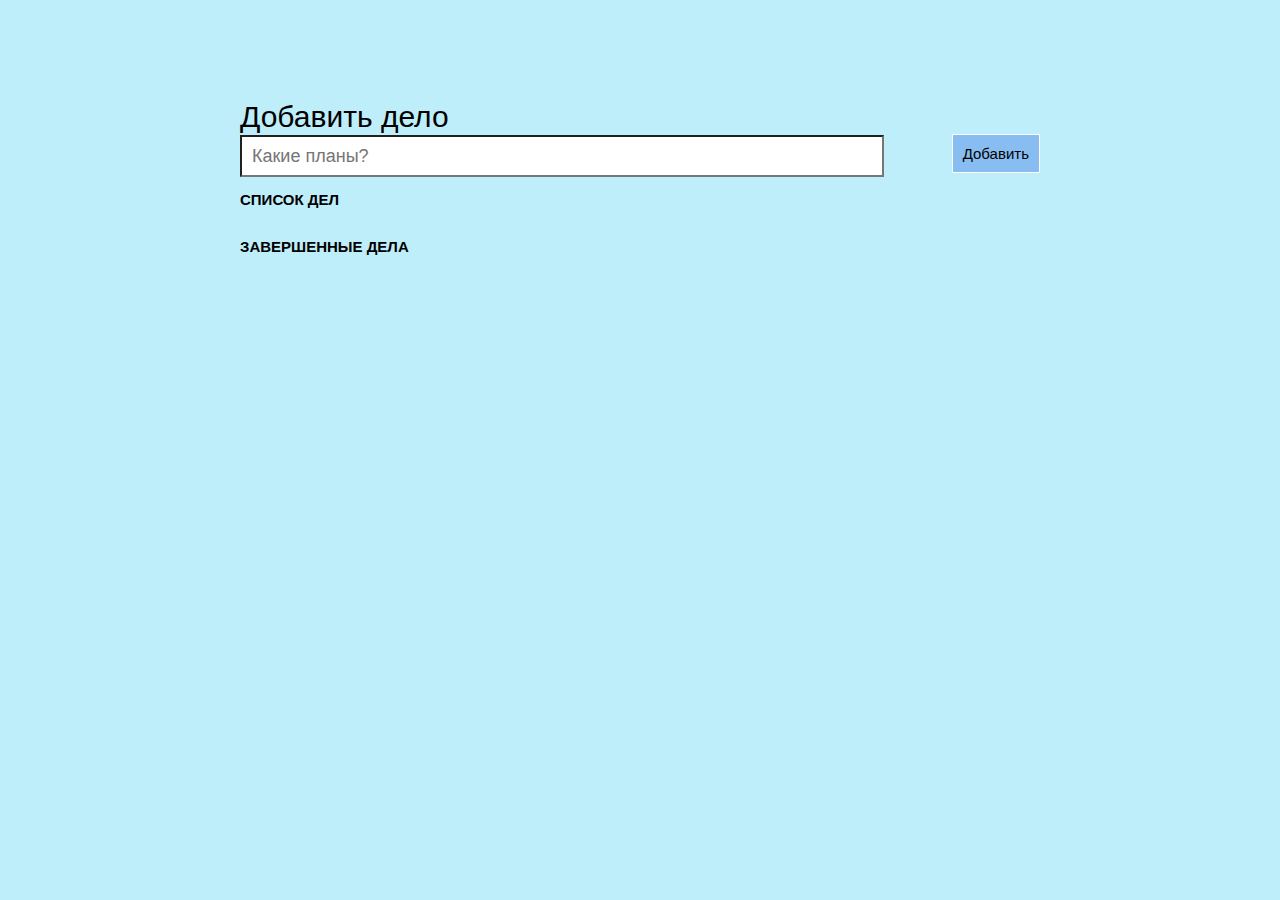
==== index..html @ 19778e53 "Add files via upload" ====
<!DOCTYPE html>
<html>
<head>
    <meta charset="UTF-8">
    <title>Список дел</title>
    <link rel="stylesheet" href="material-icons.css">
    <link rel="stylesheet" href="main.css">
</head>
<body>
    <div class="container">
        <div>Добавить дело</div>
        <input id="new-task" placeholder="Какие планы?" type="text">
        <button id="add">Добавить</button>
        <h3>Список дел</h3>
        <ul id="unfinished-tasks">
        </ul>
        <h3>Завершенные дела</h3>
        <ul id="finished-tasks">
        </ul>
    </div>

<script src="index.js"></script>
</body>
</html>
---- material-icons.css ----
@font-face {
    font-family: 'Material Icons';
    font-style: normal;
    font-weight: 400;
    src: url(https://fonts.gstatic.com/s/materialicons/v32/2fcrYFNaTjcS6g4U3t-Y5ZjZjT5FdEJ140U2DJYC3mY.woff2) format('woff2');
}

.material-icons {
    font-family: 'Material Icons';
    font-weight: normal;
    font-style: normal;
    font-size: 24px;
    line-height: 1;
    letter-spacing: normal;
    text-transform: none;
    display: inline-block;
    white-space: nowrap;
    word-wrap: normal;
    direction: ltr;
}
---- main.css ----
body {
    background: rgba(110, 218, 245, 0.452);
    color: black;
    font-family: sans-serif;
}

.container {
    display: block;
    width: 800px;
    margin: 100px auto 0;
    font-size: 30px;
    align-items: center;
}

ul {
    margin: 5px 0;
    padding: 0;
}

li * {
    float: left;
}

li, h3 {
    clear: both;
    list-style: none;
}

input, button {
    outline: none;
}

button {
    background: rgba(126, 180, 241, 0.836);
    color: #000000;
    font-size: 15px;
    font-family: sans-serif;
    cursor: pointer;
    float: right;
    margin: 8px auto;
}

button:hover {
    color: black;
}

#add:hover {
    background: #0FC57C;
}

#add {
    float: right;
    padding: 10px;
    margin-top: 0;
    border: 1px solid #ffffff;
}

h3 {
    color: black;
    font-weight: bold;
    font-size: 15px;
    padding: 10px 0;
    margin: 0 0 10px;
    text-transform: uppercase;
}

input[type="text"] {
    margin: 1px 0;
    font-size: 18px;
    line-height: 18px;
    height: 18px;
    padding: 10px;
    background: #fff;
    font-family: sans-serif;
    color: #888;
}

input[type="text"]:focus {
    color: black;
}

label[for='new-task'] {
    display: block;
    margin: 0 0 20px;
}

input#new-task {
    float: left;
    width: 620px;
}

p > button:hover {
    color: rgb(1, 110, 67);
}

li {
    overflow: hidden;
}

li > input[type="checkbox"] {
    margin: 0 10px;
    position: relative;
    top: 15px;
    transform: scale(1.5);
}

li > label {
    font-size: 18px;
    line-height: 40px;
    width: 300px;
    padding: 1px 0 0 11px
}

li > input[type="text"] {
    width: 457px;
}

li > .delete:hover {
    color: #CF2323;
}

#finished-tasks label, #finished-tasks button {
    color: rgb(0, 153, 92);
}

ul li input[type=text] {
    display: none;
}

ul li.editMode input[type=text] {
    display: block;
}

ul li.editMode label {
    display: none;
}

button.checkbox {
    float: left;
}
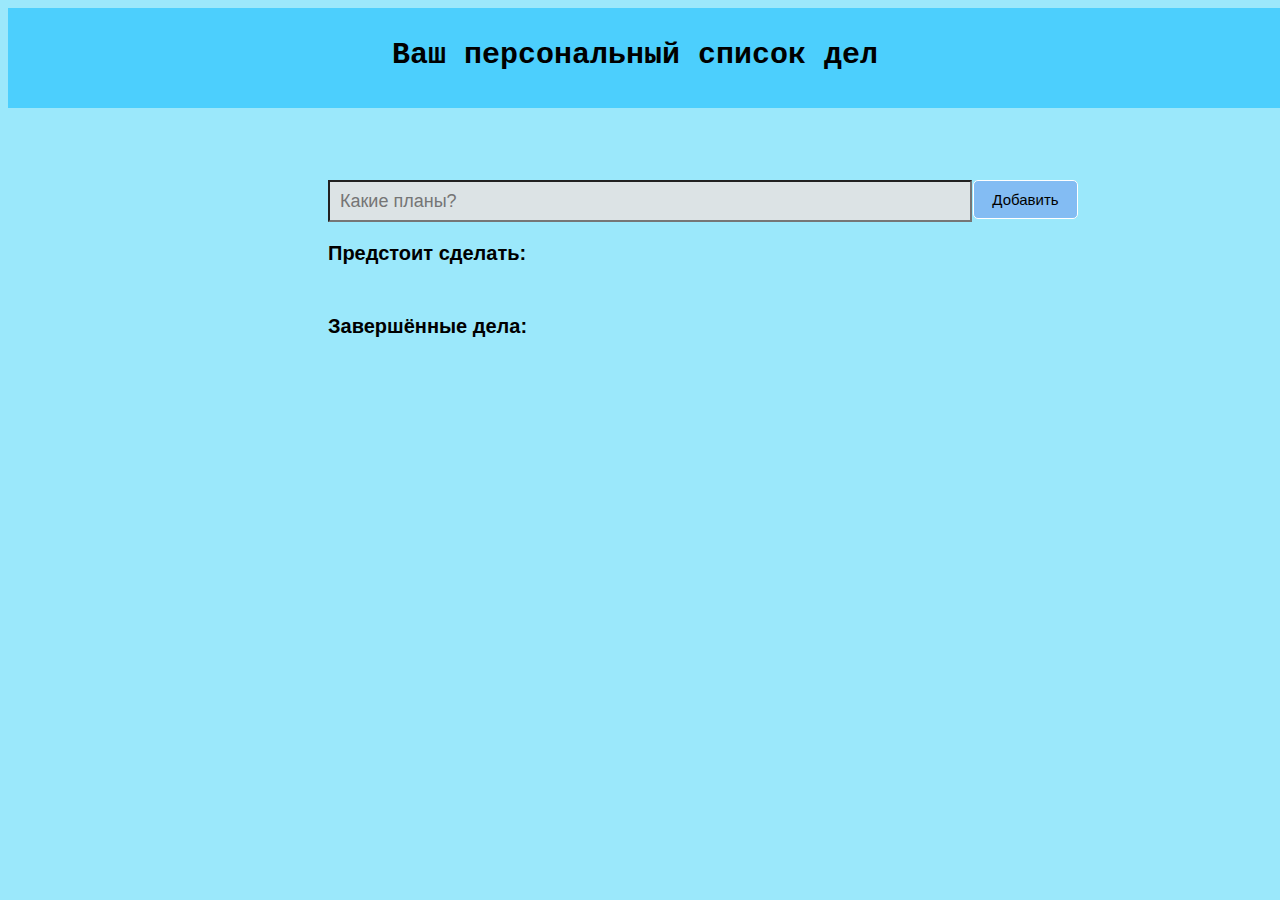
==== commit c5d0095f: "Add files via upload" ====
--- a/index..html
+++ b/index..html
@@ -2,19 +2,22 @@
 <html>
 <head>
     <meta charset="UTF-8">
-    <title>Список дел</title>
     <link rel="stylesheet" href="material-icons.css">
     <link rel="stylesheet" href="main.css">
 </head>
 <body>
-    <div class="container">
-        <div>Добавить дело</div>
+    <header>
+        Ваш персональный список дел
+    </header>
+
+    <div class="container" id="mainblock">
+        <title>Ваш персональный список дел</title>
         <input id="new-task" placeholder="Какие планы?" type="text">
         <button id="add">Добавить</button>
-        <h3>Список дел</h3>
+        <h3>Предстоит сделать: </h3>
         <ul id="unfinished-tasks">
         </ul>
-        <h3>Завершенные дела</h3>
+        <h3>Завершённые дела: </h3>
         <ul id="finished-tasks">
         </ul>
     </div>
--- a/main.css
+++ b/main.css
@@ -1,24 +1,53 @@
 body {
-    background: rgba(110, 218, 245, 0.452);
+    background: rgba(91, 217, 248, 0.61);
     color: black;
     font-family: sans-serif;
+    display: flex;
+    width: 100%;
+    align-content: left;
+}
+
+header {
+    height: 70px;
+    padding-top: 30px;
+    padding-left: 30%;
+    font-size: 30px;
+    font-weight: bold;
+    background: rgba(2, 183, 255, 0.514);
+    font-size: 30px;
+    width: 100%;
+    align-content: left;
+    font-family: 'Courier New', Courier, monospace;
+}
+
+footer {
+    display: flex;
+    height: 20px;
+    width: 60%;
+    padding-top: 90%;
+    position: fixed;
 }
 
 .container {
-    display: block;
-    width: 800px;
-    margin: 100px auto 0;
+    padding-left: 25%;
+    top: 20%;
+    width: 750px;
     font-size: 30px;
-    align-items: center;
+    position: absolute;
 }
 
 ul {
-    margin: 5px 0;
+    margin: 0;
     padding: 0;
+}
+
+p {
+    align-items: left;
 }
 
 li * {
     float: left;
+    border
 }
 
 li, h3 {
@@ -45,32 +74,32 @@
 }
 
 #add:hover {
-    background: #0FC57C;
+    background: rgb(3, 119, 72);
 }
 
 #add {
     float: right;
+    width: 105px;
     padding: 10px;
     margin-top: 0;
     border: 1px solid #ffffff;
+    border-radius: 5px;
 }
 
 h3 {
     color: black;
     font-weight: bold;
-    font-size: 15px;
-    padding: 10px 0;
-    margin: 0 0 10px;
-    text-transform: uppercase;
+    text-align: left;
+    font-size: 20px;
+    padding: 15px 0;
 }
 
 input[type="text"] {
-    margin: 1px 0;
     font-size: 18px;
     line-height: 18px;
     height: 18px;
     padding: 10px;
-    background: #fff;
+    background: rgba(226, 226, 226, 0.904);
     font-family: sans-serif;
     color: #888;
 }
@@ -81,7 +110,6 @@
 
 label[for='new-task'] {
     display: block;
-    margin: 0 0 20px;
 }
 
 input#new-task {
@@ -90,7 +118,7 @@
 }
 
 p > button:hover {
-    color: rgb(1, 110, 67);
+    color: rgb(2, 78, 48);
 }
 
 li {
@@ -108,19 +136,36 @@
     font-size: 18px;
     line-height: 40px;
     width: 300px;
-    padding: 1px 0 0 11px
+    margin-left: 0;
 }
 
 li > input[type="text"] {
-    width: 457px;
+    width: 600px;
+    display: flex;
 }
 
 li > .delete:hover {
-    color: #CF2323;
+    color: rgb(216, 4, 4);
 }
 
-#finished-tasks label, #finished-tasks button {
-    color: rgb(0, 153, 92);
+li > .edit:hover {
+    color: rgb(6, 3, 197);
+}
+
+li > .checkbox:hover {
+    color: rgb(3, 179, 27);
+}
+
+#finished-tasks label, #finished-tasks .checkbox {
+    color: rgb(0, 124, 56);
+}
+
+ul#finished-tasks > .edit {
+    overflow: hidden;
+}
+
+.finished-tasks{
+    overflow: hidden;
 }
 
 ul li input[type=text] {
@@ -137,4 +182,12 @@
 
 button.checkbox {
     float: left;
+}
+
+#mainblock {
+    align-items: center;
+}
+
+.material-icons edit {
+    overflow: hidden;
 }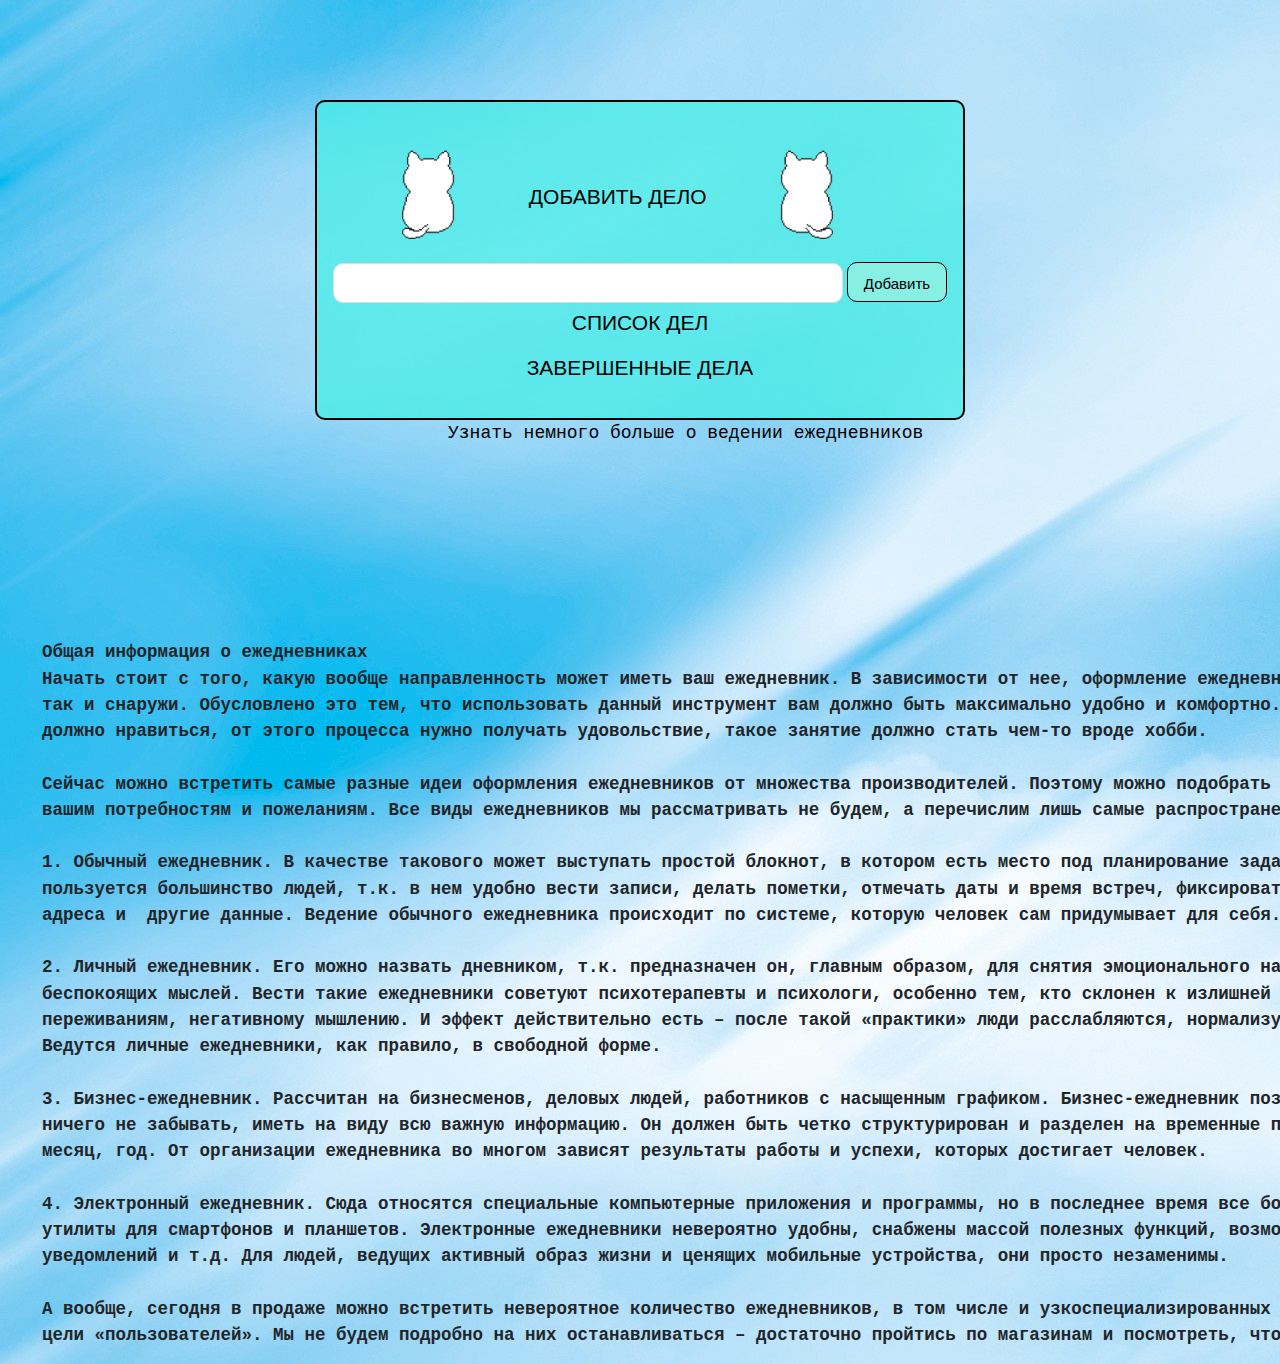
==== commit d527f4fa: "Add files via upload" ====
--- a/index..html
+++ b/index..html
@@ -2,26 +2,61 @@
 <html>
 <head>
     <meta charset="UTF-8">
+    <title>Список дел</title>
+    <link rel="icon" href="logo.png">
+    <link rel="stylesheet" href="bootstrap.css">
     <link rel="stylesheet" href="material-icons.css">
-    <link rel="stylesheet" href="main.css">
+    <link rel="stylesheet" href="main.css" >
 </head>
 <body>
-    <header>
-        Ваш персональный список дел
-    </header>
-
-    <div class="container" id="mainblock">
-        <title>Ваш персональный список дел</title>
-        <input id="new-task" placeholder="Какие планы?" type="text">
+<div id="root">
+    <div class="container">
+        <h3 class="first"> 
+            <img class="gif1" src="gifach.gif" alt="kitten">
+                Добавить дело
+            <img class="gif2" src="gifach.gif" alt="kitten">
+        </h3>
+        <input id="new-task" type="text" onchange="console.log(this.value)">
         <button id="add">Добавить</button>
-        <h3>Предстоит сделать: </h3>
+        <h3>Список дел</h3>
         <ul id="unfinished-tasks">
         </ul>
-        <h3>Завершённые дела: </h3>
+        <h3>Завершенные дела</h3>
         <ul id="finished-tasks">
         </ul>
     </div>
+</div>
+<a href="#link" class="link1">Узнать немного больше о ведении ежедневников</a>
+<div class="info" id="link"><pre>
+    Общая информация о ежедневниках
+    Начать стоит с того, какую вообще направленность может иметь ваш ежедневник. В зависимости от нее, оформление ежедневника может отличаться как внутри, 
+    так и снаружи. Обусловлено это тем, что использовать данный инструмент вам должно быть максимально удобно и комфортно. Тем более ведение ежедневника 
+    должно нравиться, от этого процесса нужно получать удовольствие, такое занятие должно стать чем-то вроде хобби.
 
+    Сейчас можно встретить самые разные идеи оформления ежедневников от множества производителей. Поэтому можно подобрать себе именно то, что будет отвечать 
+    вашим потребностям и пожеланиям. Все виды ежедневников мы рассматривать не будем, а перечислим лишь самые распространенные:
+
+    1. Обычный ежедневник. В качестве такового может выступать простой блокнот, в котором есть место под планирование задач на день. Этим видом ежедневника 
+    пользуется большинство людей, т.к. в нем удобно вести записи, делать пометки, отмечать даты и время встреч, фиксировать дни рождения, телефоны, 
+    адреса и  другие данные. Ведение обычного ежедневника происходит по системе, которую человек сам придумывает для себя. 
+    
+    2. Личный ежедневник. Его можно назвать дневником, т.к. предназначен он, главным образом, для снятия эмоционального напряжения, «выплескивания» на бумагу 
+    беспокоящих мыслей. Вести такие ежедневники советуют психотерапевты и психологи, особенно тем, кто склонен к излишней эмоциональности, тревогам, 
+    переживаниям, негативному мышлению. И эффект действительно есть – после такой «практики» люди расслабляются, нормализуют свое психическое состояние. 
+    Ведутся личные ежедневники, как правило, в свободной форме.
+
+    3. Бизнес-ежедневник. Рассчитан на бизнесменов, деловых людей, работников с насыщенным графиком. Бизнес-ежедневник позволяет структурировать дела, 
+    ничего не забывать, иметь на виду всю важную информацию. Он должен быть четко структурирован и разделен на временные промежутки: час, день, неделя, 
+    месяц, год. От организации ежедневника во многом зависят результаты работы и успехи, которых достигает человек.
+
+    4. Электронный ежедневник. Сюда относятся специальные компьютерные приложения и программы, но в последнее время все большее распространение получают 
+    утилиты для смартфонов и планшетов. Электронные ежедневники невероятно удобны, снабжены массой полезных функций, возможностью настройки звуковых 
+    уведомлений и т.д. Для людей, ведущих активный образ жизни и ценящих мобильные устройства, они просто незаменимы.
+
+    А вообще, сегодня в продаже можно встретить невероятное количество ежедневников, в том числе и узкоспециализированных – рассчитанных под определенные 
+    цели «пользователей». Мы не будем подробно на них останавливаться – достаточно пройтись по магазинам и посмотреть, что имеется на прилавках.
+</pre>
+</div>
 <script src="index.js"></script>
 </body>
 </html>--- a/material-icons.css
+++ b/material-icons.css
@@ -1,3 +1,4 @@
+/* fallback */
 @font-face {
     font-family: 'Material Icons';
     font-style: normal;
@@ -17,4 +18,6 @@
     white-space: nowrap;
     word-wrap: normal;
     direction: ltr;
+    -webkit-font-feature-settings: 'liga';
+    -webkit-font-smoothing: antialiased;
 }--- a/main.css
+++ b/main.css
@@ -1,53 +1,36 @@
 body {
-    background: rgba(91, 217, 248, 0.61);
+    background-image: url(background.png);
     color: black;
     font-family: sans-serif;
-    display: flex;
-    width: 100%;
-    align-content: left;
 }
 
-header {
-    height: 70px;
-    padding-top: 30px;
-    padding-left: 30%;
-    font-size: 30px;
-    font-weight: bold;
-    background: rgba(2, 183, 255, 0.514);
-    font-size: 30px;
-    width: 100%;
-    align-content: left;
-    font-family: 'Courier New', Courier, monospace;
+.gif1 {
+    width: 190px;
+    transform: scale(1, 1);
 }
 
-footer {
-    display: flex;
-    height: 20px;
-    width: 60%;
-    padding-top: 90%;
-    position: fixed;
+.gif2 {
+    width: 190px;
+    transform: scale(-1, 1);
 }
 
 .container {
-    padding-left: 25%;
-    top: 20%;
-    width: 750px;
-    font-size: 30px;
-    position: absolute;
+    background: rgba(64, 238, 229, 0.7);
+    display: block;
+    width: 650px;
+    margin: 100px auto 0;
+    border: 2px solid black;
+    border-radius: 10px;
+    padding: 20px 16px 30px;
 }
 
 ul {
-    margin: 0;
+    margin: 5px 0;
     padding: 0;
-}
-
-p {
-    align-items: left;
 }
 
 li * {
     float: left;
-    border
 }
 
 li, h3 {
@@ -59,9 +42,16 @@
     outline: none;
 }
 
+.link1 {
+    color: black;
+    font-family: monospace;
+    margin-left: 35%;
+    font-size: 18px;
+}
 button {
-    background: rgba(126, 180, 241, 0.836);
-    color: #000000;
+    background: rgba(64, 238, 229, 0.699);
+    border: 0px;
+    color: rgb(0, 0, 0);
     font-size: 15px;
     font-family: sans-serif;
     cursor: pointer;
@@ -70,38 +60,55 @@
 }
 
 button:hover {
-    color: black;
+    color: rgb(10, 201, 26);
+    font-weight: bold;
 }
 
 #add:hover {
-    background: rgb(3, 119, 72);
+    border-radius: 10px;
 }
 
 #add {
-    float: right;
-    width: 105px;
+    float: center;
+    background: rgba(149, 241, 226, 0.753);
+    height: 40px;
+    width: 100px;
     padding: 10px;
     margin-top: 0;
-    border: 1px solid #ffffff;
-    border-radius: 5px;
+    border-radius: 10px;
+    border: 1px solid #000000;
+}
+
+.info {
+    margin-top: 15%;
+    font-size: 20px;
+    font-weight: bold;
+    font-family: Georgia, 'Times New Roman', Times, serif;
 }
 
 h3 {
+    margin-top: 20px;
     color: black;
-    font-weight: bold;
+    text-align: center;
+    font-size: 21px;
+    text-transform: uppercase;
+}
+
+.first {
+    color: black;
     text-align: left;
-    font-size: 20px;
-    padding: 15px 0;
+    font-size: 21px;
+    text-transform: uppercase;   
 }
 
 input[type="text"] {
+    margin: 1px 0;
     font-size: 18px;
     line-height: 18px;
-    height: 18px;
-    padding: 10px;
-    background: rgba(226, 226, 226, 0.904);
-    font-family: sans-serif;
-    color: #888;
+    height: 40px;
+    border: 1px solid #ddd;
+    background: #fff;
+    border-radius: 10px;
 }
 
 input[type="text"]:focus {
@@ -110,19 +117,17 @@
 
 label[for='new-task'] {
     display: block;
+    margin: 0 0 20px;
 }
 
 input#new-task {
     float: left;
-    width: 620px;
-}
-
-p > button:hover {
-    color: rgb(2, 78, 48);
+    width: 510px;
 }
 
 li {
     overflow: hidden;
+    border-bottom: 1px solid #eee;
 }
 
 li > input[type="checkbox"] {
@@ -135,38 +140,23 @@
 li > label {
     font-size: 18px;
     line-height: 40px;
-    width: 300px;
-    margin-left: 0;
+    width: auto;
+    padding: 1px 0 0 11px
 }
 
 li > input[type="text"] {
-    width: 600px;
-    display: flex;
+    width: 457px;
 }
 
 li > .delete:hover {
-    color: rgb(216, 4, 4);
+    color: rgb(238, 12, 12);
 }
 
-li > .edit:hover {
-    color: rgb(6, 3, 197);
+.finished-tasks label {
+    color: rgb(15, 95, 7);
 }
 
-li > .checkbox:hover {
-    color: rgb(3, 179, 27);
-}
 
-#finished-tasks label, #finished-tasks .checkbox {
-    color: rgb(0, 124, 56);
-}
-
-ul#finished-tasks > .edit {
-    overflow: hidden;
-}
-
-.finished-tasks{
-    overflow: hidden;
-}
 
 ul li input[type=text] {
     display: none;
@@ -184,10 +174,3 @@
     float: left;
 }
 
-#mainblock {
-    align-items: center;
-}
-
-.material-icons edit {
-    overflow: hidden;
-}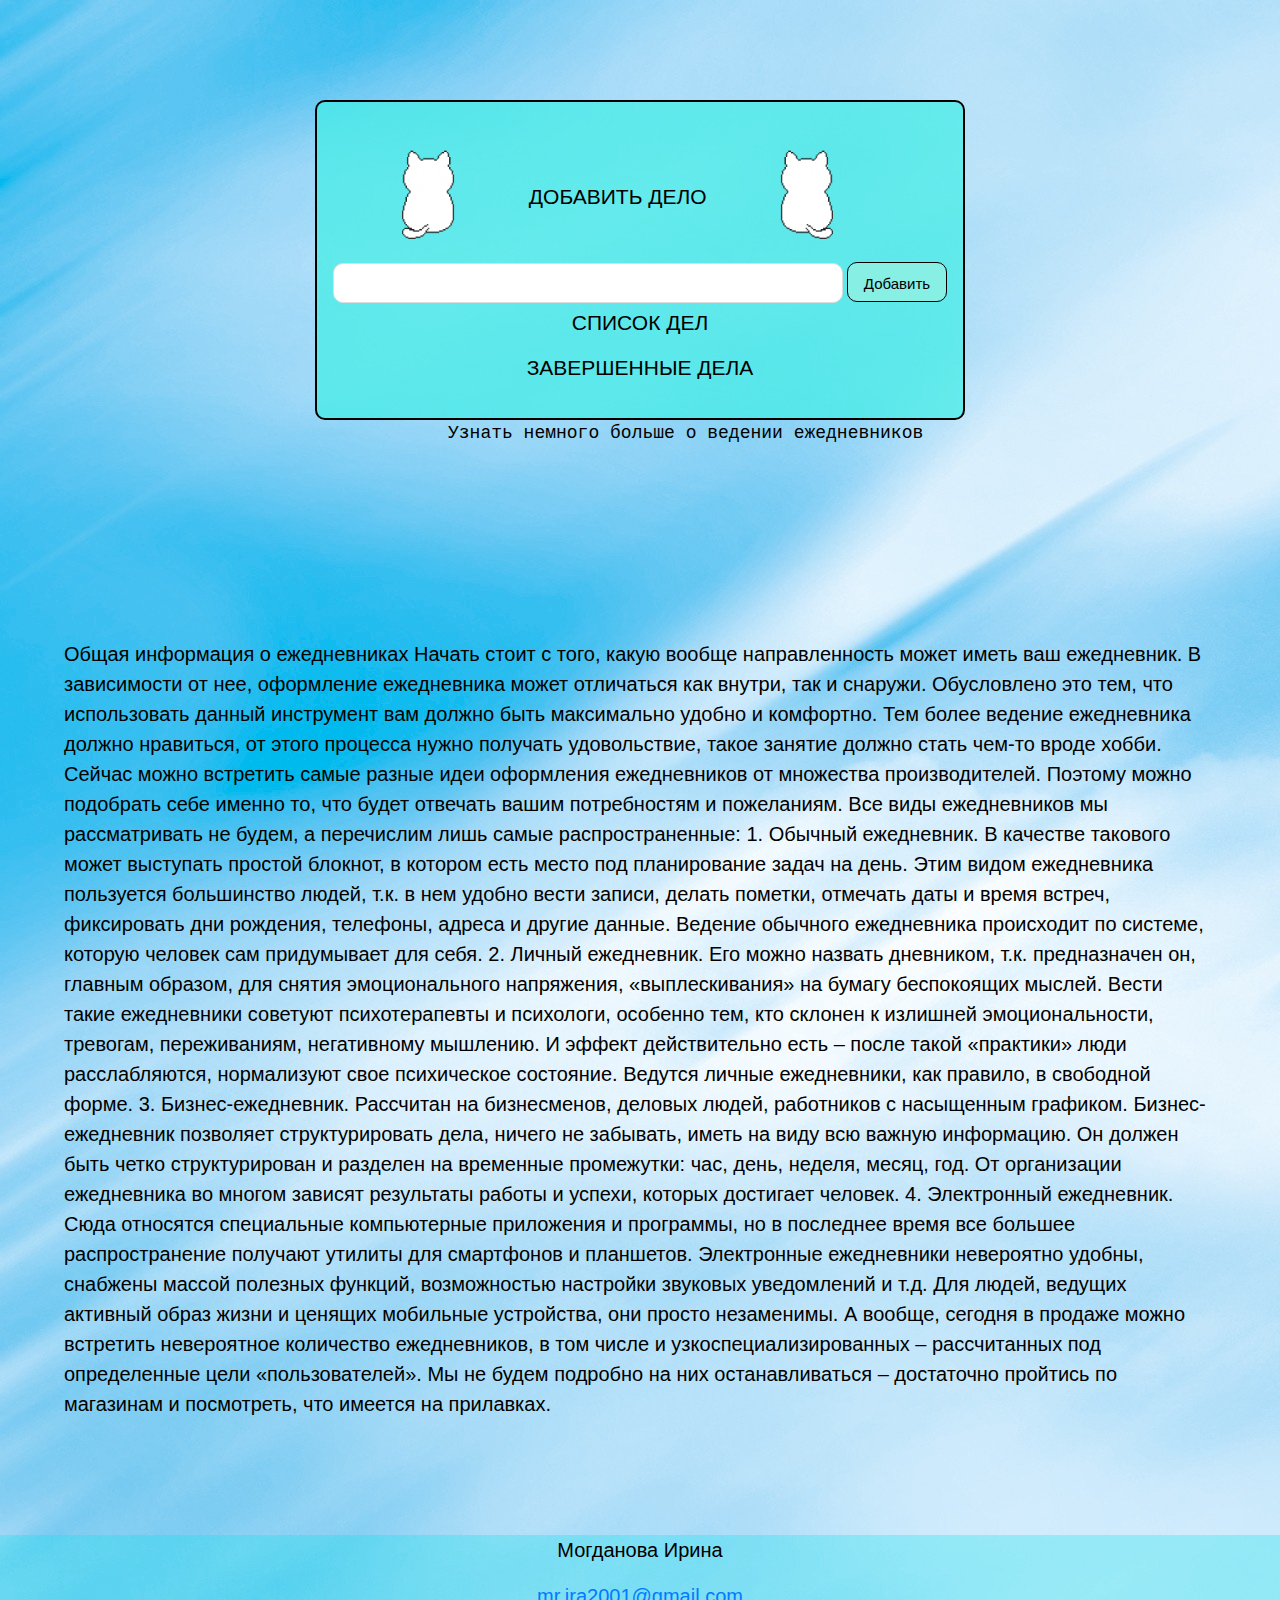
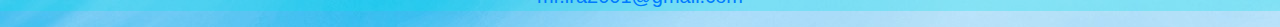
==== commit 14efe91c: "Add files via upload" ====
--- a/index..html
+++ b/index..html
@@ -9,25 +9,24 @@
     <link rel="stylesheet" href="main.css" >
 </head>
 <body>
-<div id="root">
-    <div class="container">
+    <div class="container" id="container">
         <h3 class="first"> 
             <img class="gif1" src="gifach.gif" alt="kitten">
                 Добавить дело
             <img class="gif2" src="gifach.gif" alt="kitten">
         </h3>
-        <input id="new-task" type="text" onchange="console.log(this.value)">
+        <input id="new-task" type="text" onchange="function enter(e){
+            console.log(this.value);}">
         <button id="add">Добавить</button>
-        <h3>Список дел</h3>
-        <ul id="unfinished-tasks">
-        </ul>
+        <h3>Список дел</h3>  
+            <ul id="unfinished-tasks" >
+            </ul>
         <h3>Завершенные дела</h3>
-        <ul id="finished-tasks">
-        </ul>
+            <ul id="finished-tasks" >
+            </ul>
     </div>
-</div>
 <a href="#link" class="link1">Узнать немного больше о ведении ежедневников</a>
-<div class="info" id="link"><pre>
+<div class="info" id="link">
     Общая информация о ежедневниках
     Начать стоит с того, какую вообще направленность может иметь ваш ежедневник. В зависимости от нее, оформление ежедневника может отличаться как внутри, 
     так и снаружи. Обусловлено это тем, что использовать данный инструмент вам должно быть максимально удобно и комфортно. Тем более ведение ежедневника 
@@ -55,8 +54,17 @@
 
     А вообще, сегодня в продаже можно встретить невероятное количество ежедневников, в том числе и узкоспециализированных – рассчитанных под определенные 
     цели «пользователей». Мы не будем подробно на них останавливаться – достаточно пройтись по магазинам и посмотреть, что имеется на прилавках.
-</pre>
 </div>
 <script src="index.js"></script>
+<footer class="lab22_main">
+    <section>
+      <div class="mail">
+          <p color="black" align="center">Могданова Ирина</p>
+          <p>
+            <a href="https://mail.ru/?from=logout">mr.ira2001@gmail.com</a>
+          </p>
+      </div>
+    </section>
+</footer>
 </body>
 </html>--- a/main.css
+++ b/main.css
@@ -80,10 +80,12 @@
 }
 
 .info {
+    width: 90%;
+    margin-left: 5%;
     margin-top: 15%;
+    word-wrap: inherit;
     font-size: 20px;
-    font-weight: bold;
-    font-family: Georgia, 'Times New Roman', Times, serif;
+    font-family: 'Segoe UI', Tahoma, Geneva, Verdana, sans-serif;
 }
 
 h3 {
@@ -156,8 +158,6 @@
     color: rgb(15, 95, 7);
 }
 
-
-
 ul li input[type=text] {
     display: none;
 }
@@ -174,3 +174,16 @@
     float: left;
 }
 
+.lab22_main {
+    position: flex;
+    bottom: 0%;
+}
+
+.mail {
+    margin-top: 9%;
+    background: rgba(11, 228, 235, 0.295);
+    font-size: 20px;
+    text-align: center;
+    color: black;
+    vertical-align: center;
+}